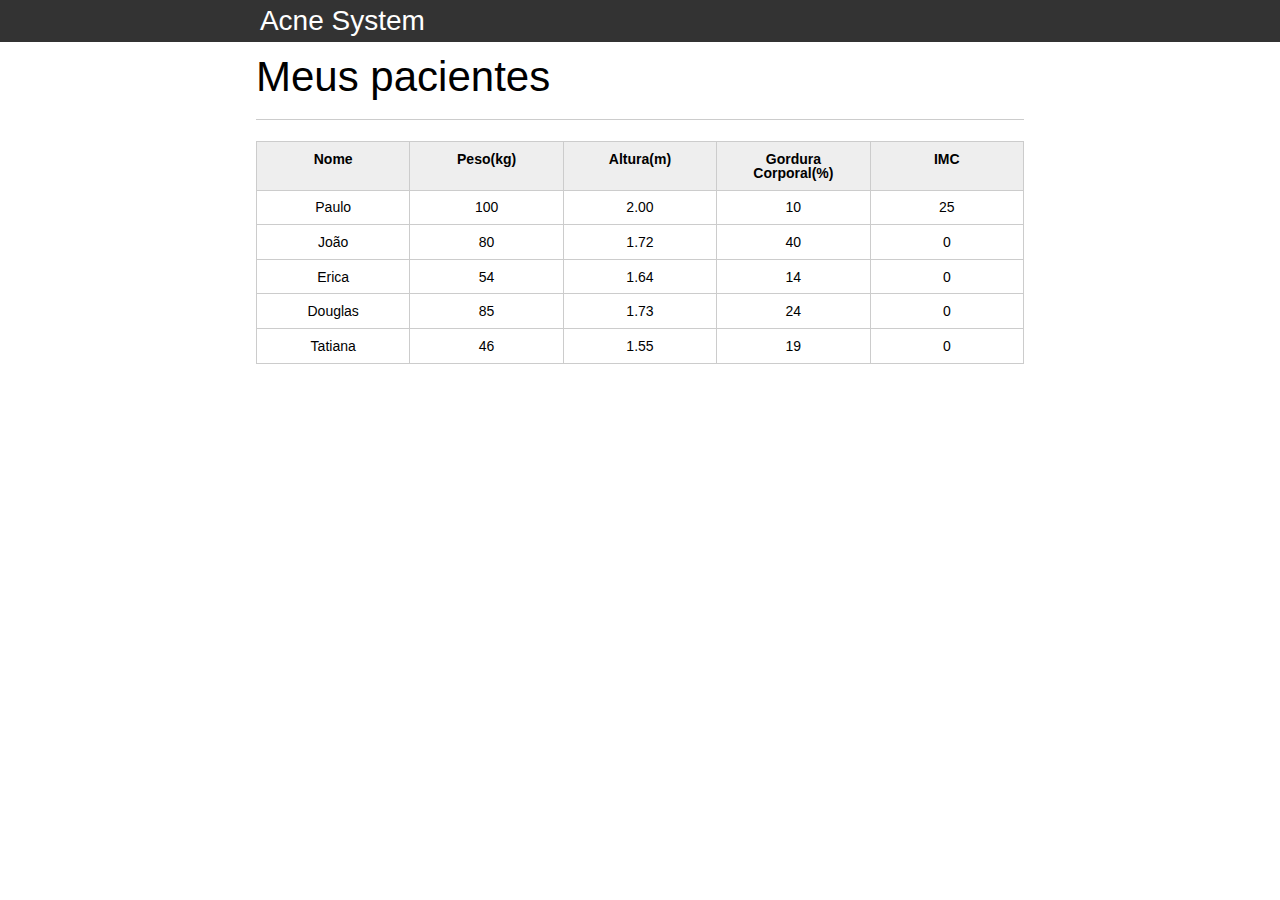
==== Programando na Linguagem Web/introducao-javascript-inicial/index.html @ 2d91ab07 "Initial commit" ====
<!DOCTYPE html>
<html lang="pt-br">

<head>
	<meta charset="UTF-8">
	<meta http-equiv="X-UA-Compatible" content="IE=edge">
	<meta name="viewport" content="width=device-width, initial-scale=1.0">
	<title>Aparecida Nutrição</title>
	<link rel="icon" href="favicon.ico" type="image/x-icon">
	<link rel="stylesheet" type="text/css" href="css/reset.css">
	<link rel="stylesheet" type="text/css" href="css/index.css">
</head>
<body>

	<header>
		<div class="container">
			<h1 class="titulo">Aparecida Nutrição</h1>
		</div>
	</header>
	<main>
		<section class="container">
			<h2>Meus pacientes</h2>
			<table>
				<thead>
					<tr>
						<th>Nome</th>
						<th>Peso(kg)</th>
						<th>Altura(m)</th>
						<th>Gordura Corporal(%)</th>
						<th>IMC</th>
					</tr>
				</thead>
				<tbody id="tabela-pacientes">
					<tr class="paciente" id="Primeiro-Paciente">
						<td class="info-nome">Paulo</td>
						<td class="info-peso">100</td>
						<td class="info-altura">2.00</td>
						<td class="info-gordura">10</td>
						<td class="info-imc">0</td>
					</tr>

					<tr class="paciente">
						<td class="info-nome">João</td>
						<td class="info-peso">80</td>
						<td class="info-altura">1.72</td>
						<td class="info-gordura">40</td>
						<td class="info-imc">0</td>
					</tr>

					<tr class="paciente">
						<td class="info-nome">Erica</td>
						<td class="info-peso">54</td>
						<td class="info-altura">1.64</td>
						<td class="info-gordura">14</td>
						<td class="info-imc">0</td>
					</tr>

					<tr class="paciente">
						<td class="info-nome">Douglas</td>
						<td class="info-peso">85</td>
						<td class="info-altura">1.73</td>
						<td class="info-gordura">24</td>
						<td class="info-imc">0</td>
					</tr>
					<tr class="paciente">
						<td class="info-nome">Tatiana</td>
						<td class="info-peso">46</td>
						<td class="info-altura">1.55</td>
						<td class="info-gordura">19</td>
						<td class="info-imc">0</td>
					</tr>
				</tbody>
			</table>

		</section>
	</main>

	<script src="js/principal.js"></script>


</body>

</html>
---- Programando na Linguagem Web/introducao-javascript-inicial/css/index.css ----
*{
	box-sizing: border-box;
 }

body{
	font-family: "Helvetica Neue", "Helvetica", Helvetica, Arial, sans-serif;
	font-size: 14px;
}

header{
	background-color: #333;
	height: 3em;
	color: #FFF;
	margin-bottom: 1em;
}

header h1{
	font-size: 2em;
	display:inline-block;
	vertical-align:	middle;
}
header h2{
	font-size: 2em;
	display:inline-block;
	vertical-align:	middle;
}

header .container:before{
	content: '';
	display:inline-block;
	height: 100%;
	vertical-align:	middle;
}

.container{
	width: 60%;
	height: 100%;
	margin: 0 auto;
}

section{
	margin: 2em 0;
	overflow: hidden;
}

section h2{
	font-size: 3em;
	display: block;
	padding-bottom: .5em;
	border-bottom: 1px solid #ccc;
	margin-bottom: .5em;
}

table{
	width: 100%;
	margin-bottom : .5em;
    table-layout: fixed;

}

td, th {
	padding: .7em;
	margin: 0;
	border: 1px solid #ccc;
	text-align: center;
}

th{
	font-weight: bold;
	background-color: #EEE;
}

label{
	color: #555;
	display: block;
	margin-bottom: .2em;
}

.campo{
	margin: 0;
	padding-bottom: 1em;
	width: 100%;
	border: 1px solid #ccc;
	padding: .7em;
	width: 100%;
}

.campo-medio{
	display: inline-block;
	padding-right: .5em;
}

.grupo{
	width: 32%;
	display: inline-block;
	padding: 10px 0px;
}

button{
	padding: .5em 2em;
	border: 0;
	border-bottom: 3px solid;
	font-size: 1.2em;
	cursor: pointer;
	margin: 0;
	margin-top: -3px;
	color: #fff;
	background-color:#0c8cd3;
	border-color: #04324c;
	width: 20%;
    display: block;
    clear: both;
    margin: 10px 0px;

}

button:active{
	margin-top:0px;
	border: 0;
}

button[disabled=disabled], button:disabled {
    background-color: gray;
	border-color: darkgray;

}

.adicionar-paciente{
    margin-top: 30px;
}

.campo-invalido{
	border: 1px solid red;
}
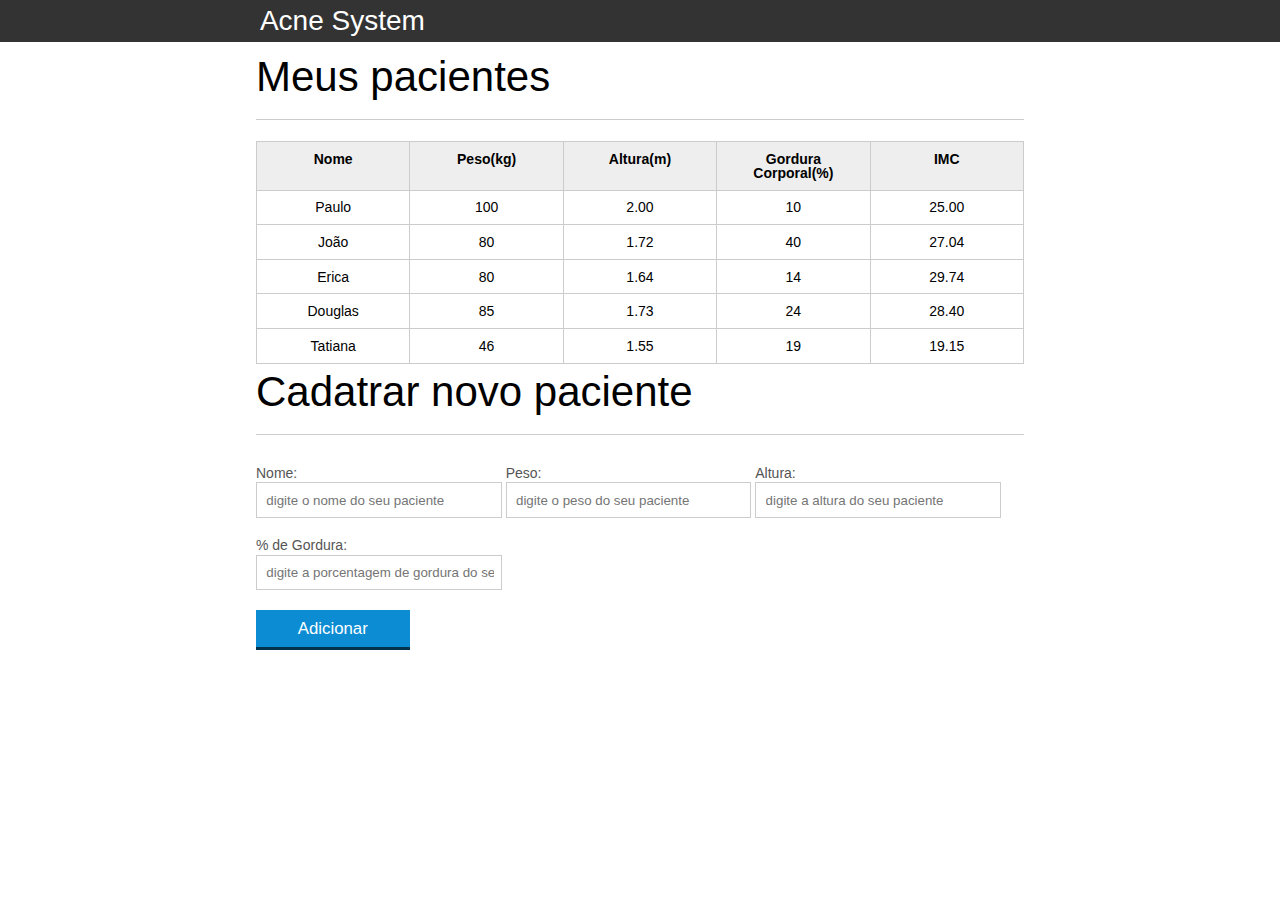
==== commit cab1e9bf: "Alteração nome" ====
--- a/Programando na Linguagem Web/introducao-javascript-inicial/index.html
+++ b/Programando na Linguagem Web/introducao-javascript-inicial/index.html
@@ -31,7 +31,7 @@
 					</tr>
 				</thead>
 				<tbody id="tabela-pacientes">
-					<tr class="paciente" id="Primeiro-Paciente">
+					<tr class="paciente">
 						<td class="info-nome">Paulo</td>
 						<td class="info-peso">100</td>
 						<td class="info-altura">2.00</td>
@@ -49,7 +49,7 @@
 
 					<tr class="paciente">
 						<td class="info-nome">Erica</td>
-						<td class="info-peso">54</td>
+						<td class="info-peso">80</td>
 						<td class="info-altura">1.64</td>
 						<td class="info-gordura">14</td>
 						<td class="info-imc">0</td>
@@ -75,6 +75,39 @@
 		</section>
 	</main>
 
+<!--Formulario de Cadastro de Novo Paciente-->
+<section class="container">
+	<h2 id="titulo-form">Cadatrar novo paciente</h2>
+	<form id="form-adiciona">
+		<div class="grupo">
+			<label for="nome">Nome:</label>
+			<input id="nome" name="nome" type="text" placeholder="digite o nome do seu paciente" class="campo">
+		</div>
+		<div class="grupo">
+			<label for="peso">Peso:</label>
+			<input id="peso" name="peso" type="text" placeholder="digite o peso do seu paciente"
+				class="campo campo-medio">
+		</div>
+		<div class="grupo">
+			<label for="altura">Altura:</label>
+			<input id="altura" name="altura" type="text" placeholder="digite a altura do seu paciente"
+				class="campo campo-medio">
+		</div>
+		<div class="grupo">
+			<label for="gordura">% de Gordura:</label>
+			<input id="gordura" type="text" placeholder="digite a porcentagem de gordura do seu paciente"
+				class="campo campo-medio">
+		</div>
+
+		<button id="adicionar-paciente" class="botao bto-principal">Adicionar</button>
+	</form>
+</section>
+
+
+
+
+
+
 	<script src="js/principal.js"></script>
 
 
--- a/Programando na Linguagem Web/introducao-javascript-inicial/css/index.css
+++ b/Programando na Linguagem Web/introducao-javascript-inicial/css/index.css
@@ -1,6 +1,5 @@
 *{
-	box-sizing: border-box;
- }
+	box-sizing: border-box; }
 
 body{
 	font-family: "Helvetica Neue", "Helvetica", Helvetica, Arial, sans-serif;
@@ -132,3 +131,9 @@
 .campo-invalido{
 	border: 1px solid red;
 }
+
+
+.paciente-invalido{
+	font-weight: bold;
+	background-color: lightcoral;
+}